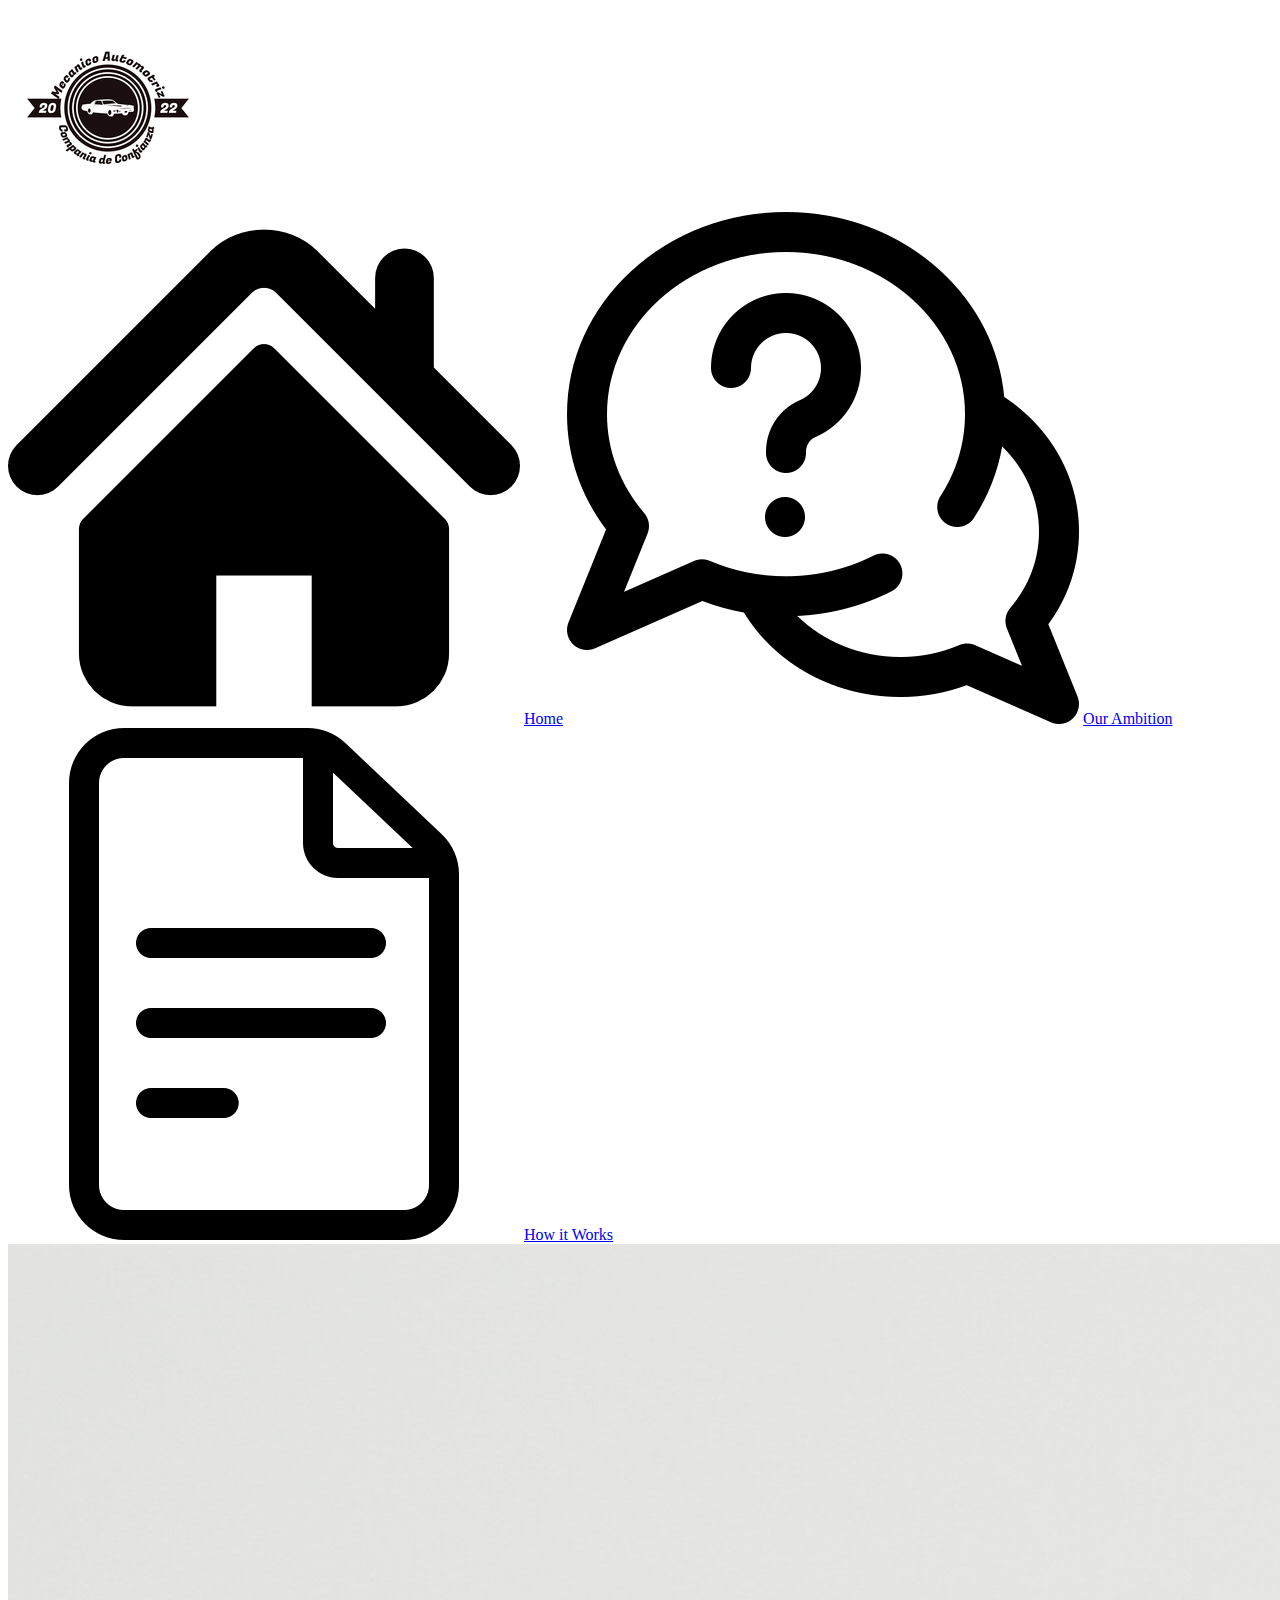
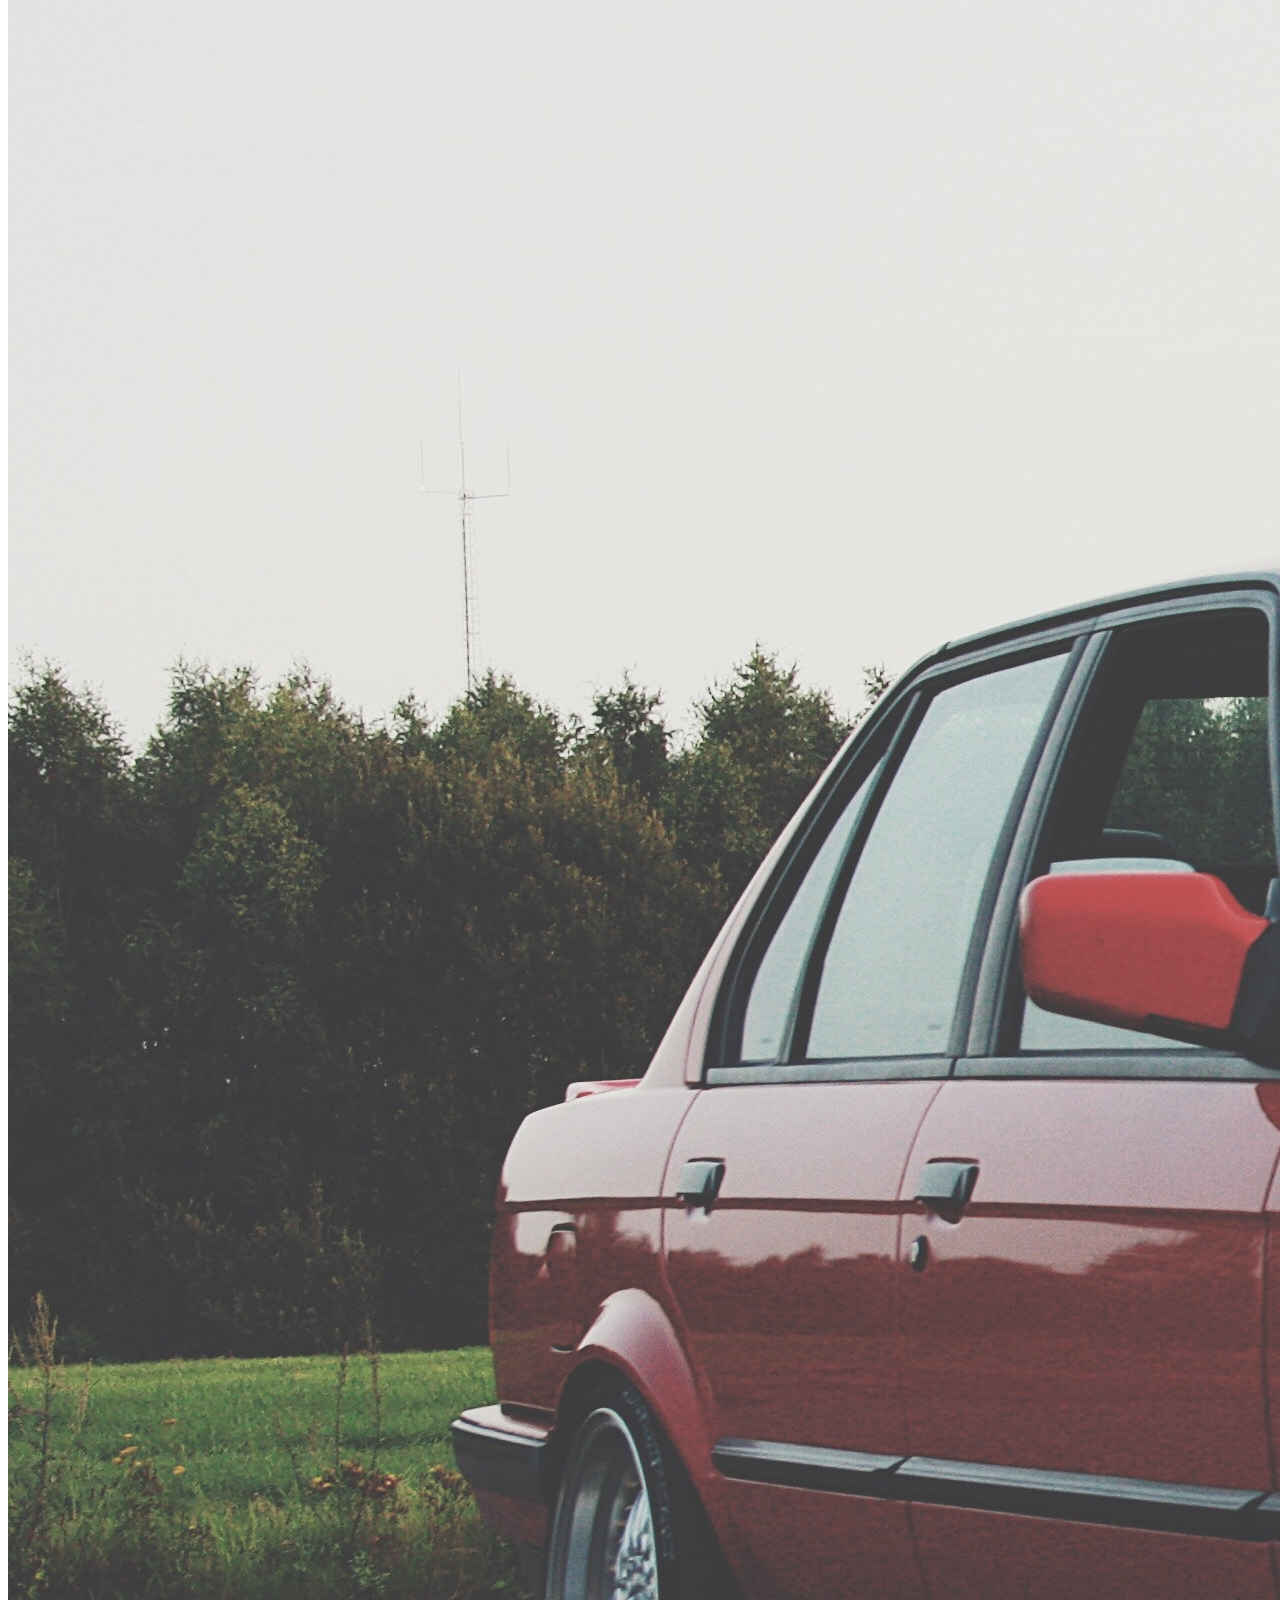
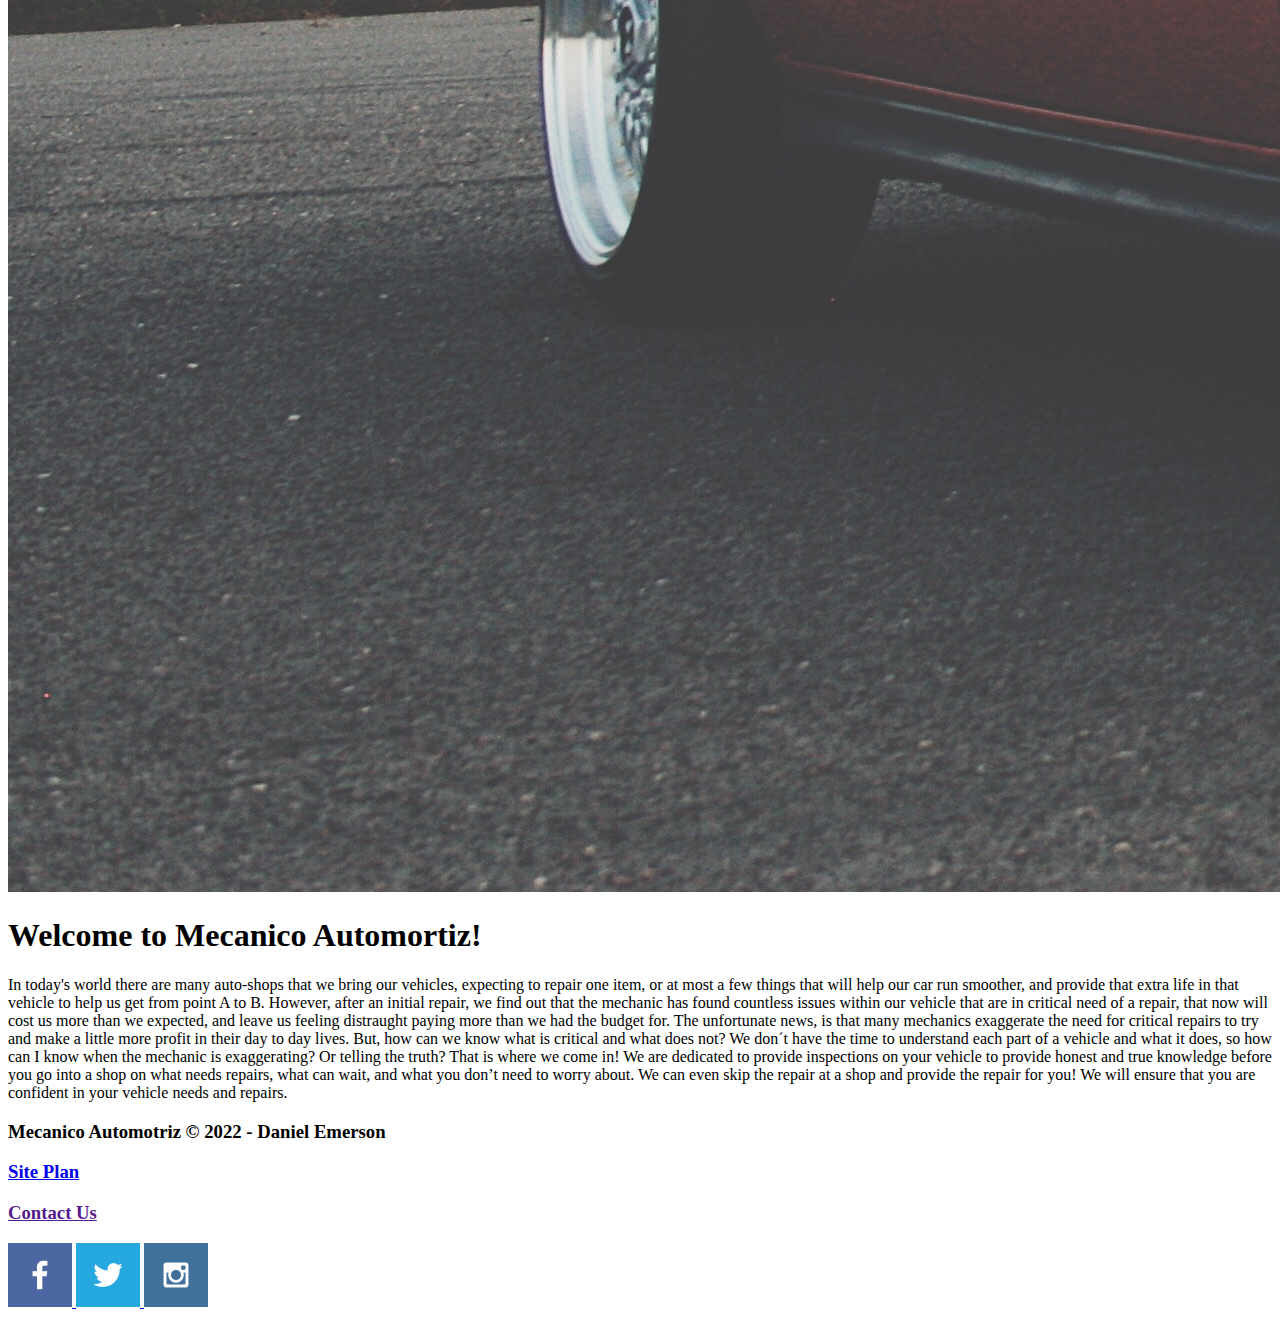
==== fixitOficialMexico/index.html @ bf849772 "My Website Structure" ====
<!DOCTYPE html>
<html lang="en">
<head>
    <meta charset="UTF-8">
    <meta http-equiv="X-UA-Compatible" content="IE=edge">
    <meta name="viewport" content="width=device-width, initial-scale=1.0">
    <title>Mecanico Automotriz | Home</title>
</head>
<body>
    <div>
        <header>
            <a href="index.html"><img class="logo" src="Images\Mecanico_Automotriz_Logo.png" alt="Logo for Mecanico Automotriz"></a>
            <nav>
                <img class="nav-icons" src="Images\home-icon-silhouette.png" alt="Homepage Icon">
                <a href="index.html">Home</a>
                <img class="nav-icons" src="Images\communication.png" alt="Our Ambition Icon">
                <a href="OurAmbition.html">Our Ambition</a>
                <img class="nav-icons" src="Images\document.png" alt="How it Works Icon">
                <a href="HowItWorks.html">How it Works</a>
            </nav>
        </header>
    </div> 
<main>
    <div>
        <img src="Images\Image of BMW.jpg" alt="BMW Image">
    </div>
    <div>
        <h1>Welcome to Mecanico Automortiz!</h1>
        <p>In today's world there are many auto-shops that we bring our vehicles, expecting to repair one item, or at most a few things that will help our car run smoother, and provide that extra life in that vehicle to help us get from point A to B. However, after an initial repair, we find out that the mechanic has found countless issues within our vehicle that are in critical need of a repair, that now will cost us more than we expected, and leave us feeling distraught paying more than we had the budget for. 
            The unfortunate news, is that many mechanics exaggerate the need for critical repairs to try and make a little more profit in their day to day lives. 
            But, how can we know what is critical and what does not? 
            We don´t have the time to understand each part of a vehicle and what it does, so how can I know when the mechanic is exaggerating? 
            Or telling the truth? That is where we come in! We are dedicated to provide inspections on your vehicle to provide honest and true knowledge before you go into a shop on what needs repairs, what can wait, and what you don’t need to worry about. 
            We can even skip the repair at a shop and provide the repair for you! We will ensure that you are confident in your vehicle needs and repairs.</p>
    </div>
</main>
<footer>
    <h3>Mecanico Automotriz &copy; 2022 - Daniel Emerson</h3>
    <h3><a href="site-plan.html">Site Plan</a></h3>
    <h3><a href="">Contact Us</a></h3>
    <div class="social">
        <a href="https://facebook.com" target="_blank">
            <img src="Images\facebook.png" alt="fb-icon">
        </a>
        <a href="https://twitter.com" target="_blank">
            <img src="Images/twitter.png" alt="twitter-icon">
        </a>
        <a href="https://instagram.com" target="_blank">
            <img src="Images/instagram.png" alt="insta-icon">
        </a>
    </div>
</footer>
</body>
</html>
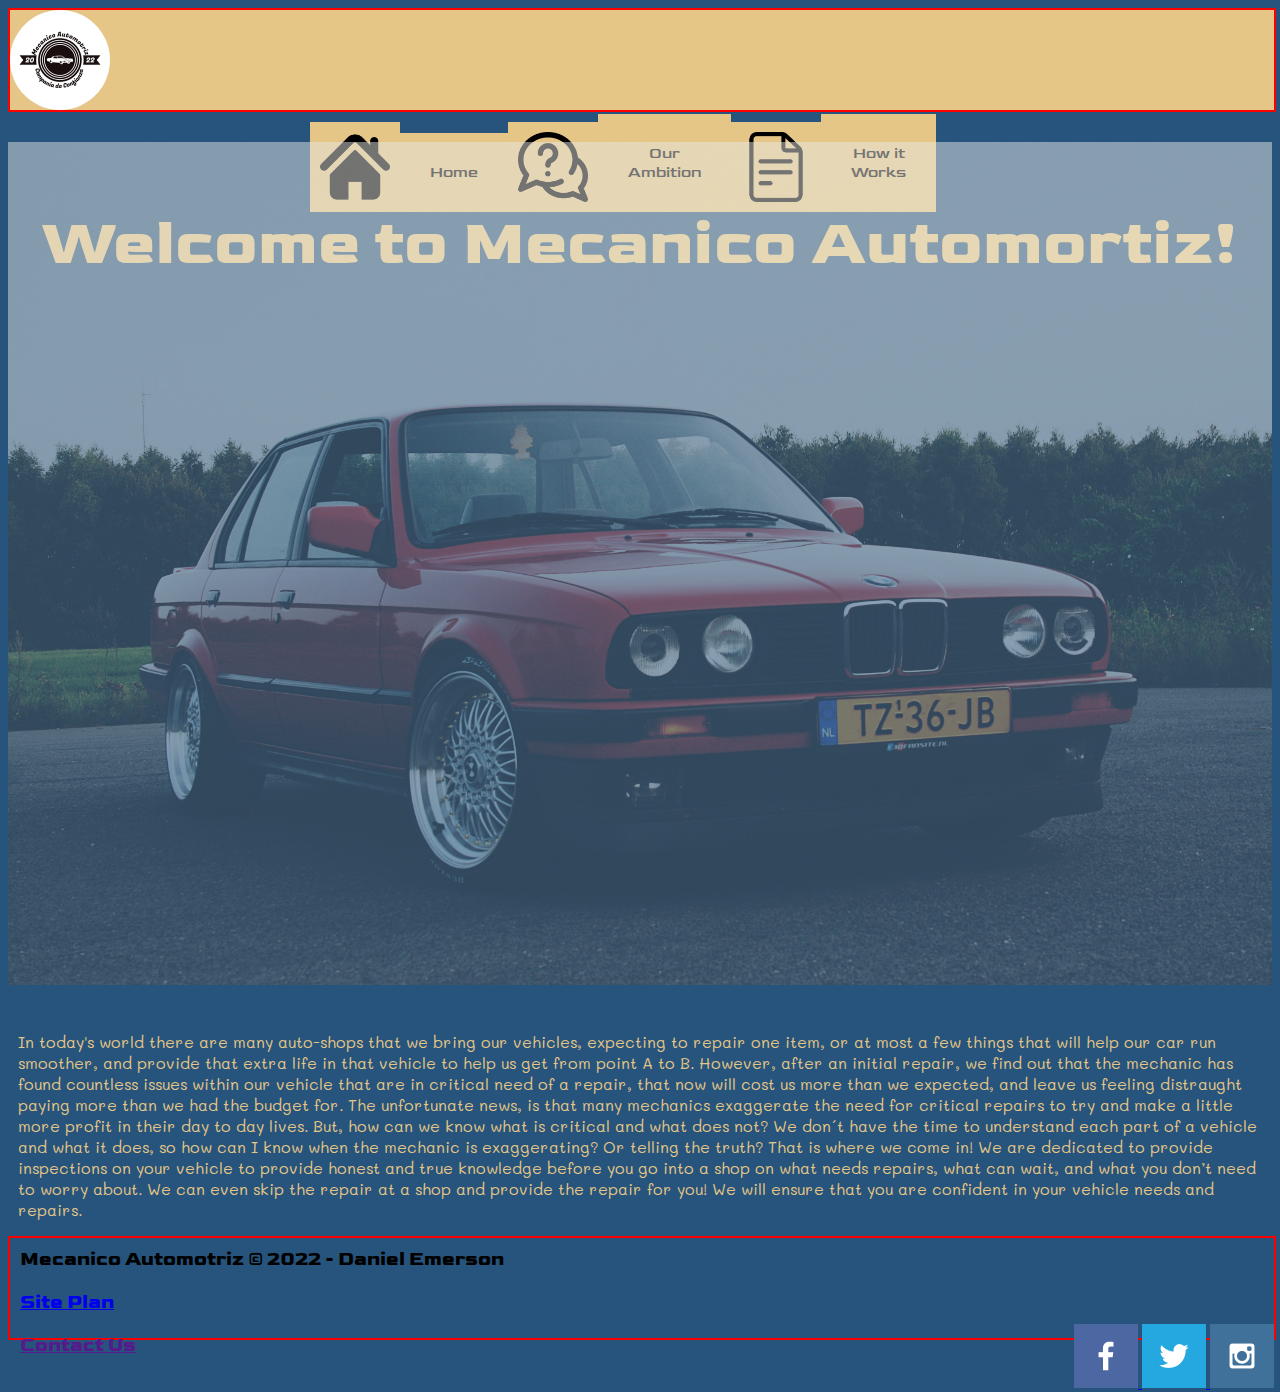
==== commit 46cda6ca: "First Page" ====
--- a/fixitOficialMexico/index.html
+++ b/fixitOficialMexico/index.html
@@ -4,10 +4,11 @@
     <meta charset="UTF-8">
     <meta http-equiv="X-UA-Compatible" content="IE=edge">
     <meta name="viewport" content="width=device-width, initial-scale=1.0">
+    <link rel="stylesheet" href="styles\styles.css">
     <title>Mecanico Automotriz | Home</title>
 </head>
 <body>
-    <div>
+    <div class="homepage_navbar">
         <header>
             <a href="index.html"><img class="logo" src="Images\Mecanico_Automotriz_Logo.png" alt="Logo for Mecanico Automotriz"></a>
             <nav>
@@ -21,10 +22,9 @@
         </header>
     </div> 
 <main>
-    <div>
+    <div class="home_page_info">
+        <a href="index.html"><img class="logo" src="Images\Mecanico_Automotriz_Logo.png" alt="Logo for Mecanico Automotriz"></a>
         <img src="Images\Image of BMW.jpg" alt="BMW Image">
-    </div>
-    <div>
         <h1>Welcome to Mecanico Automortiz!</h1>
         <p>In today's world there are many auto-shops that we bring our vehicles, expecting to repair one item, or at most a few things that will help our car run smoother, and provide that extra life in that vehicle to help us get from point A to B. However, after an initial repair, we find out that the mechanic has found countless issues within our vehicle that are in critical need of a repair, that now will cost us more than we expected, and leave us feeling distraught paying more than we had the budget for. 
             The unfortunate news, is that many mechanics exaggerate the need for critical repairs to try and make a little more profit in their day to day lives. 
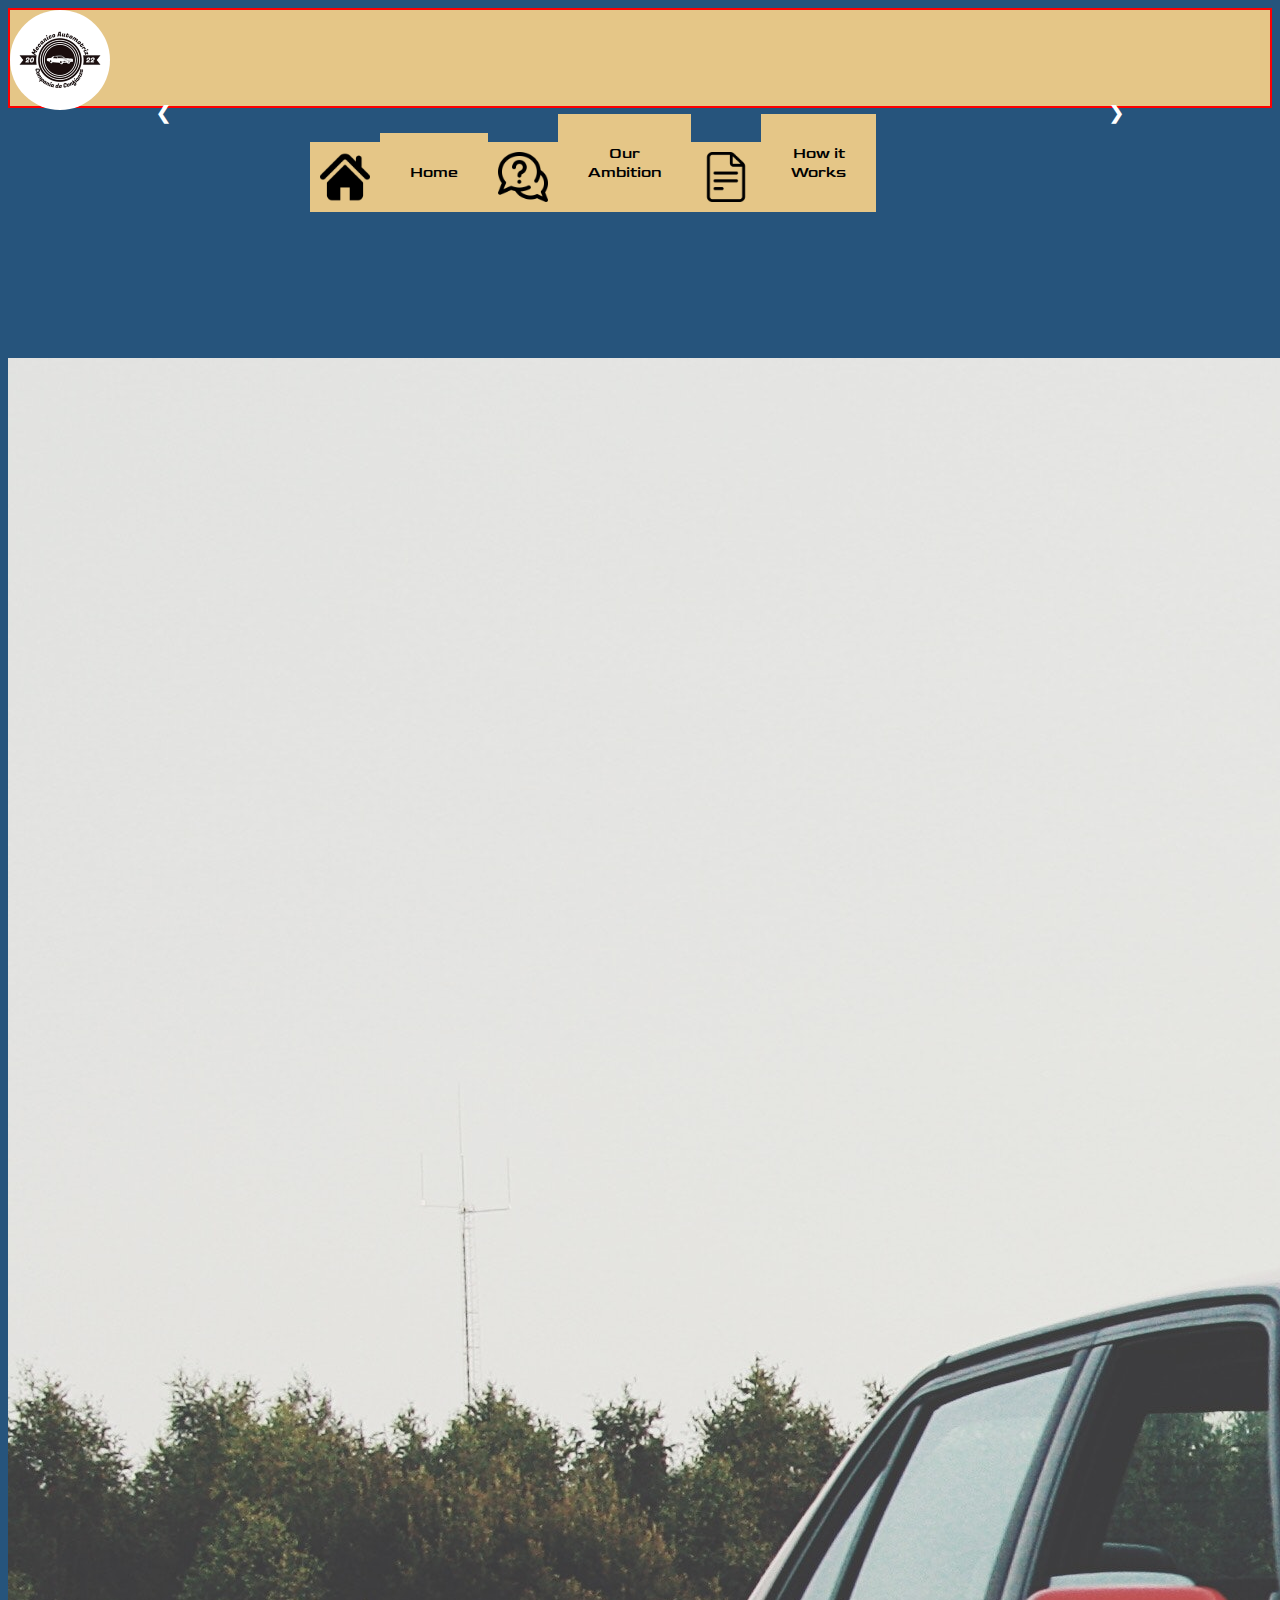
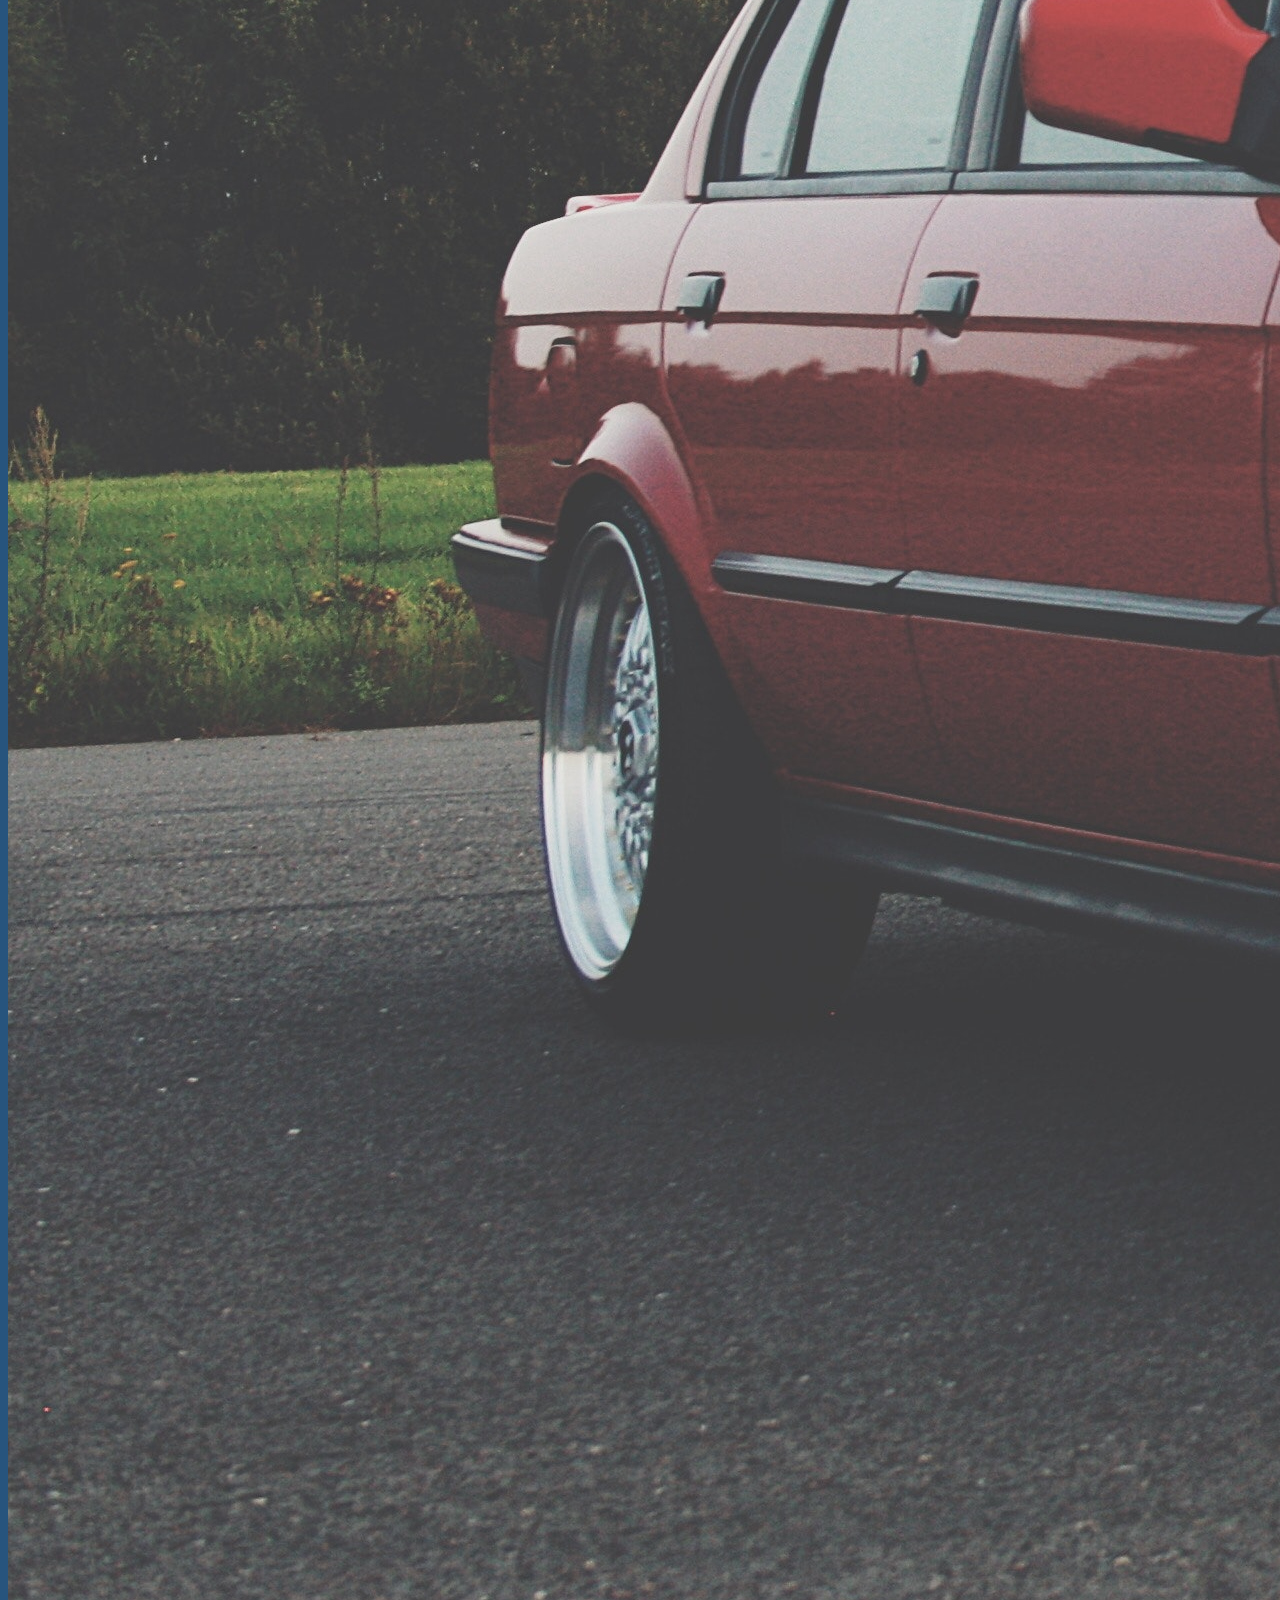
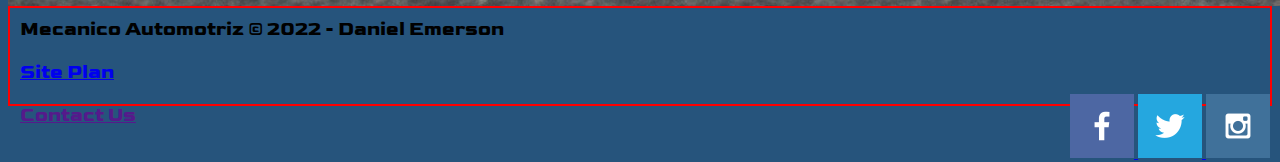
==== commit 4e893b91: "this is a test message" ====
--- a/fixitOficialMexico/index.html
+++ b/fixitOficialMexico/index.html
@@ -22,8 +22,29 @@
         </header>
     </div> 
 <main>
+    <div class="slideshow">
+        <div class="mySlides fade">
+            <div class="numbertext">1 / 3</div>
+            <img class="homepage_images" src="Images\Image of BMW.jpg">
+        </div>
+        <div class="mySlides fade">
+            <div class="numbertext">1 / 3</div>
+            <img class="homepage_images" src="Images\Engine.jpg">
+        </div>
+        <div class="mySlides fade">
+            <div class="numbertext">1 / 3</div>
+            <img class="homepage_images" src="Images\Interior of Car.jpg">
+        </div>
+        <a class="prev" onclick="plusSlides(-1)">&#10094;</a>
+        <a class="next" onclick="plusSlides(1)">&#10095;</a>
+    </div>
+    <br>
+    <div style="text-align:center">
+        <span class="dot" onclick="currentSlide(1)"></span>
+        <span class="dot" onclick="currentSlide(2)"></span>
+        <span class="dot" onclick="currentSlide(3)"></span>
+      </div>
     <div class="home_page_info">
-        <a href="index.html"><img class="logo" src="Images\Mecanico_Automotriz_Logo.png" alt="Logo for Mecanico Automotriz"></a>
         <img src="Images\Image of BMW.jpg" alt="BMW Image">
         <h1>Welcome to Mecanico Automortiz!</h1>
         <p>In today's world there are many auto-shops that we bring our vehicles, expecting to repair one item, or at most a few things that will help our car run smoother, and provide that extra life in that vehicle to help us get from point A to B. However, after an initial repair, we find out that the mechanic has found countless issues within our vehicle that are in critical need of a repair, that now will cost us more than we expected, and leave us feeling distraught paying more than we had the budget for. 
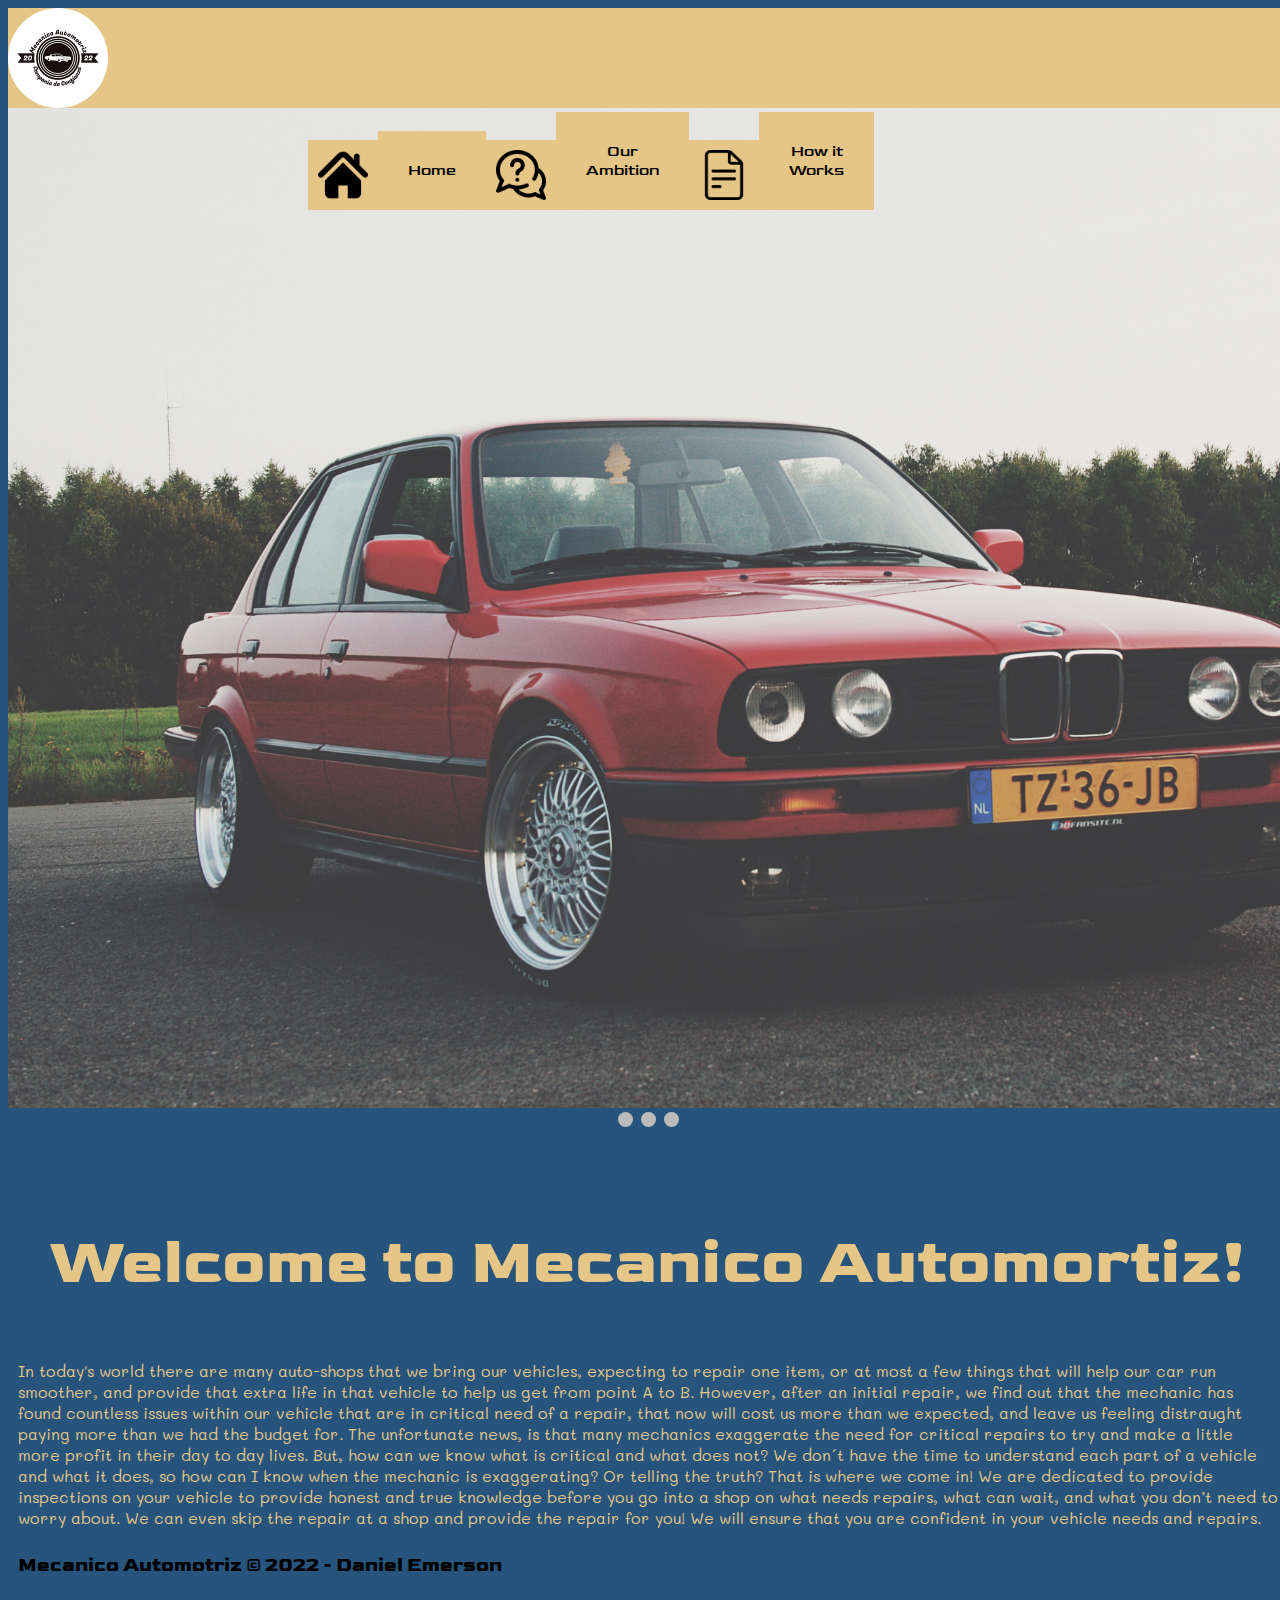
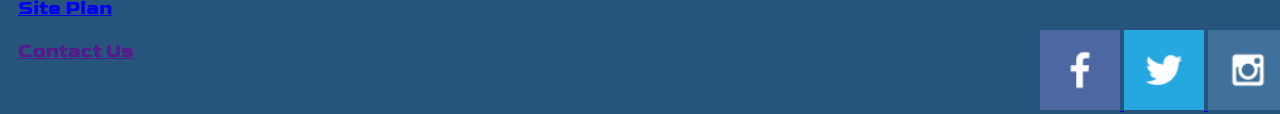
==== commit 4cce587f: "Test" ====
--- a/fixitOficialMexico/index.html
+++ b/fixitOficialMexico/index.html
@@ -22,22 +22,7 @@
         </header>
     </div> 
 <main>
-    <div class="slideshow">
-        <div class="mySlides fade">
-            <div class="numbertext">1 / 3</div>
-            <img class="homepage_images" src="Images\Image of BMW.jpg">
-        </div>
-        <div class="mySlides fade">
-            <div class="numbertext">1 / 3</div>
-            <img class="homepage_images" src="Images\Engine.jpg">
-        </div>
-        <div class="mySlides fade">
-            <div class="numbertext">1 / 3</div>
-            <img class="homepage_images" src="Images\Interior of Car.jpg">
-        </div>
-        <a class="prev" onclick="plusSlides(-1)">&#10094;</a>
-        <a class="next" onclick="plusSlides(1)">&#10095;</a>
-    </div>
+    <img class="homepage_images" src="Images\Image of BMW.jpg">
     <br>
     <div style="text-align:center">
         <span class="dot" onclick="currentSlide(1)"></span>
@@ -45,7 +30,6 @@
         <span class="dot" onclick="currentSlide(3)"></span>
       </div>
     <div class="home_page_info">
-        <img src="Images\Image of BMW.jpg" alt="BMW Image">
         <h1>Welcome to Mecanico Automortiz!</h1>
         <p>In today's world there are many auto-shops that we bring our vehicles, expecting to repair one item, or at most a few things that will help our car run smoother, and provide that extra life in that vehicle to help us get from point A to B. However, after an initial repair, we find out that the mechanic has found countless issues within our vehicle that are in critical need of a repair, that now will cost us more than we expected, and leave us feeling distraught paying more than we had the budget for. 
             The unfortunate news, is that many mechanics exaggerate the need for critical repairs to try and make a little more profit in their day to day lives. 
